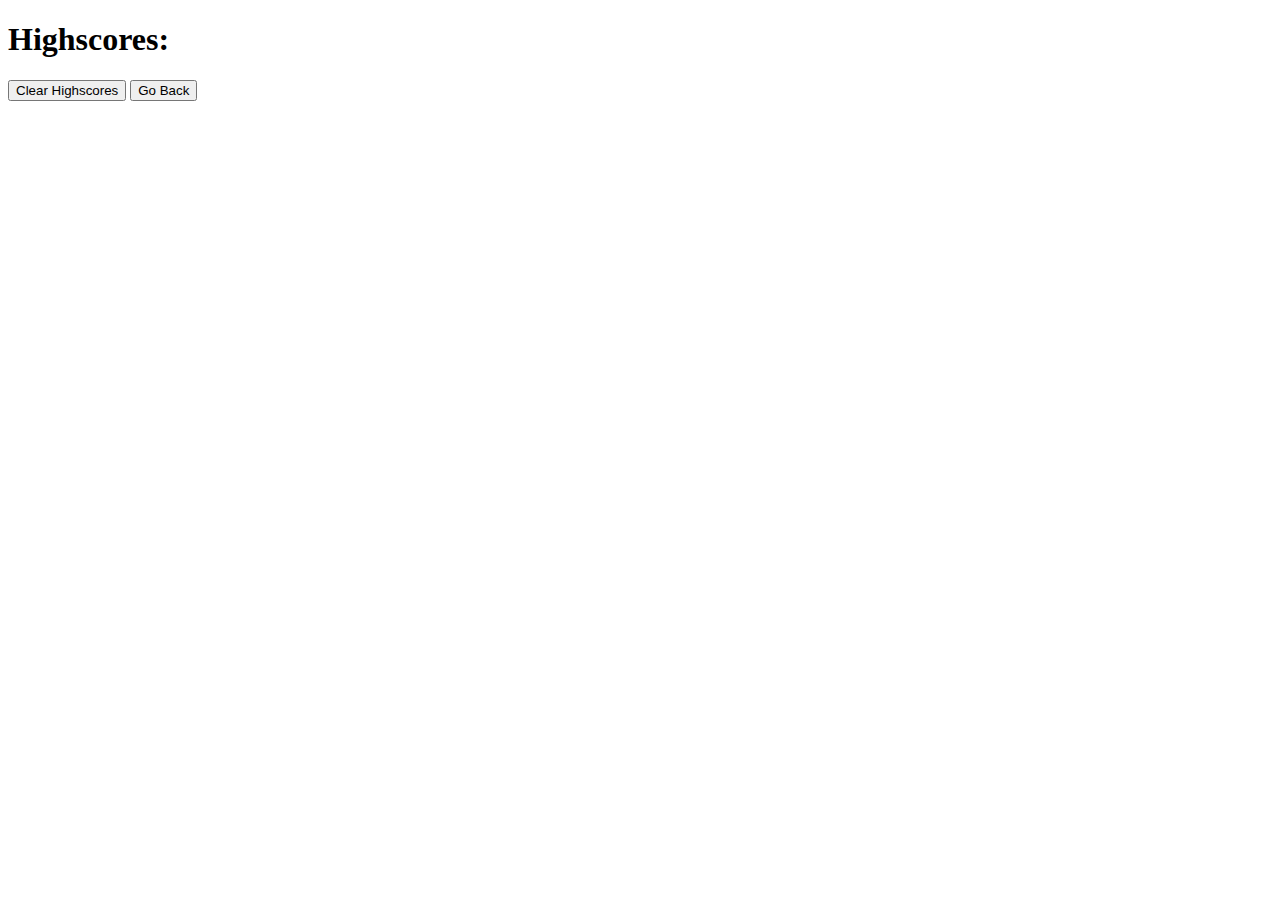
==== highscores.html @ b9ea77a8 "added highscores page" ====
<!DOCTYPE html>
<html lang="en">
<head>
    <meta charset="UTF-8">
    <meta name="viewport" content="width=device-width, initial-scale=1.0">
    <title>Highscores</title>
    <link rel="stylesheet" type="text/css" href="assets/css/style.css" />
</head>
<body>
    <div class="hsListEl">
        <h1>Highscores: </h1>
        <ul id="hsList"></ul>
          <div class="buttons">
            <button id="clearBtn">Clear Highscores</button>
            <button id="goBackBtn">Go Back</button>
          </div>

    </div>
     <script>
    document.getElementById("goBackBtn").addEventListener("click", function () {
      window.location.href = "index.html"; // Change to the target page's URL
    });
  </script>

        <script src="assets/js/script.js"></script>
        <script src="/Assets/js/highscores.js"></script>
</body>
</html>
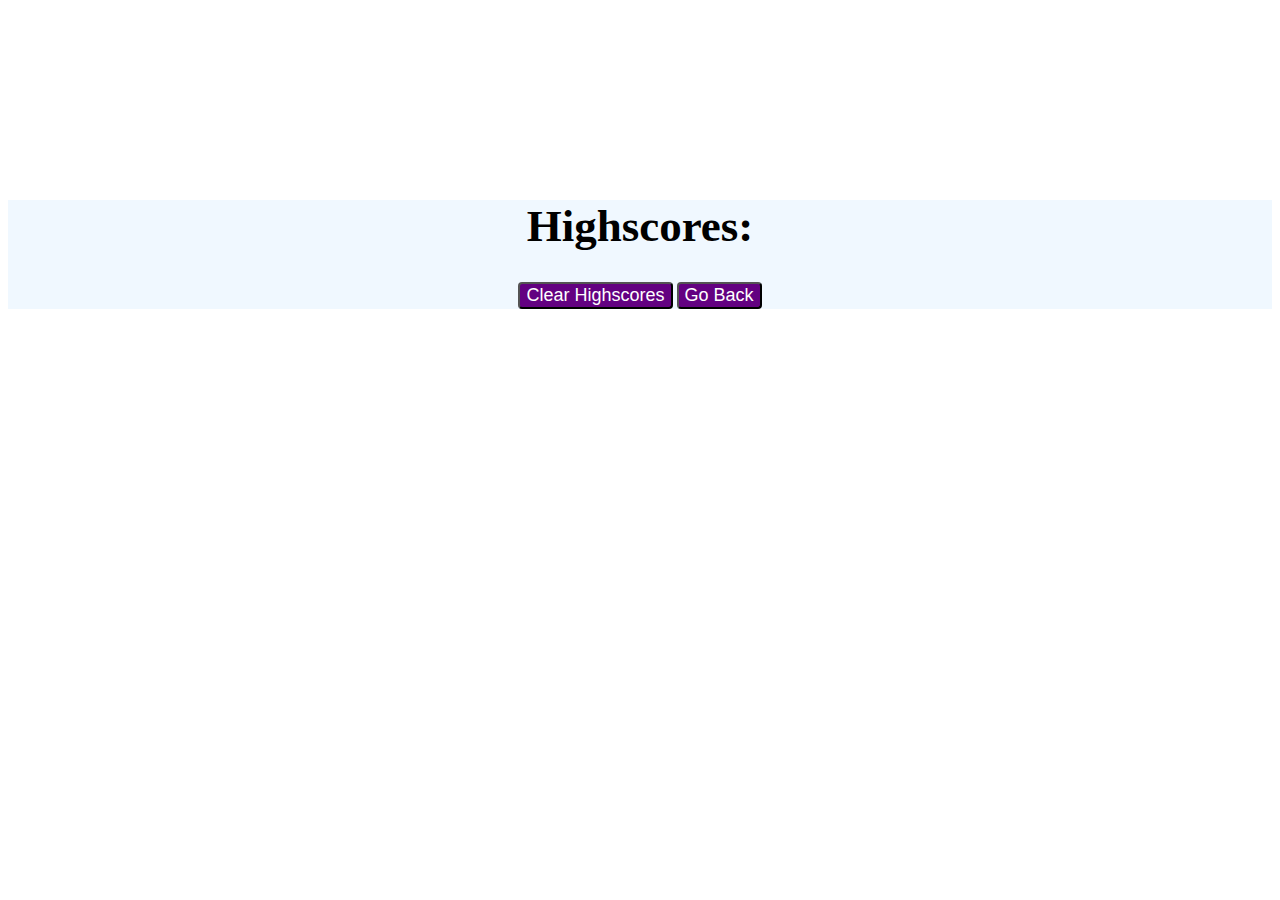
==== commit 33ba76f5: "fixed deployment issues" ====
--- a/highscores.html
+++ b/highscores.html
@@ -4,7 +4,7 @@
     <meta charset="UTF-8">
     <meta name="viewport" content="width=device-width, initial-scale=1.0">
     <title>Highscores</title>
-    <link rel="stylesheet" type="text/css" href="assets/css/style.css" />
+    <link rel="stylesheet" type="text/css" href="style.css" />
 </head>
 <body>
     <div class="hsListEl">
@@ -22,7 +22,7 @@
     });
   </script>
 
-        <script src="assets/js/script.js"></script>
-        <script src="/Assets/js/highscores.js"></script>
+        <script src="script.js"></script>
+        <script src="highscores.js"></script>
 </body>
 </html>--- a/style.css
+++ b/style.css
@@ -0,0 +1,154 @@
+.main-screen {
+  text-align: center;
+  position: relative;
+}
+
+.hide {
+  display: none;
+}
+
+body a {
+  color: purple;
+  text-decoration: none;
+}
+
+#timer {
+  position: absolute;
+  top: 5px;
+  right: 10px;
+  font-size: 30px;
+}
+
+.hsBtn {
+  font-size: 20px;
+}
+
+div a {
+  color: purple;
+  text-decoration: none;
+  cursor: pointer;
+}
+
+h1 {
+  margin-top: 200px;
+  font-size: 45px;
+  font-style: bolder;
+  text-align: center;
+}
+
+h2 {
+  font-size: 25px;
+  word-wrap: normal;
+  text-align: center;
+  margin-left: 30%;
+  margin-right: 30%;
+}
+
+.done {
+  display: block;
+  font-size: 25px;
+  margin-block-start: 1em;
+  margin-block-end: 1em;
+  margin-inline-start: 0px;
+  margin-inline-end: 0px;
+  font-weight: bold;
+}
+
+h3 {
+  font-size: 20px;
+}
+
+#submitBtn {
+  cursor: pointer;
+  background-color: rgb(99, 1, 129);
+  color: white;
+  border-radius: 4px;
+  margin: auto;
+}
+
+label {
+  font-size: 20px;
+}
+
+#end-screen {
+  text-align: center;
+}
+
+#startBtn {
+  cursor: pointer;
+  background-color: rgb(99, 1, 129);
+  color: white;
+  border-radius: 4px;
+  display: block;
+  margin: auto;
+  font-size: 18px;
+}
+
+#quiz-questions {
+  color: black;
+}
+
+.hsListEl {
+  text-align: center;
+  background-color: aliceblue;
+}
+
+#hsList {
+  padding:0;
+}
+
+#hsList li {
+  margin: 5px auto;
+  width: 30%;
+  text-align: center;
+  border: 1px solid black;
+  border-radius: 4px;
+  padding: 10px;
+  background-color: rgb(99, 1, 129);
+  color: white;
+  font-size: 30px;
+}
+
+.buttons button {
+  background-color: rgb(99, 1, 129);
+  color: white;
+  border-radius: 4px;
+  margin: auto;
+  font-size: 18px;
+  cursor: pointer;
+}
+
+#choices {
+  list-style: none;
+  display: block;
+  flex-direction: column;
+  align-items: flex-start;
+  width: fit-content;
+  margin: auto;
+}
+
+.choices {
+  background-color: rgb(99, 1, 129);
+  color: white;
+  margin: 2px 0;
+  border-radius: 6px;
+  cursor: pointer;
+  font-size: 1rem;
+  list-style: none;
+  display: flex;
+  flex-direction: column;
+  justify-content: space-between;
+  width: fit-content;
+  margin: auto;
+  padding: 5px;
+}
+
+.choices:hover {
+  background-color: rgba(98, 1, 128, 0.753);
+}
+
+#correct {
+  align-items: flex-start;
+  margin: auto;
+  display: flex;
+}